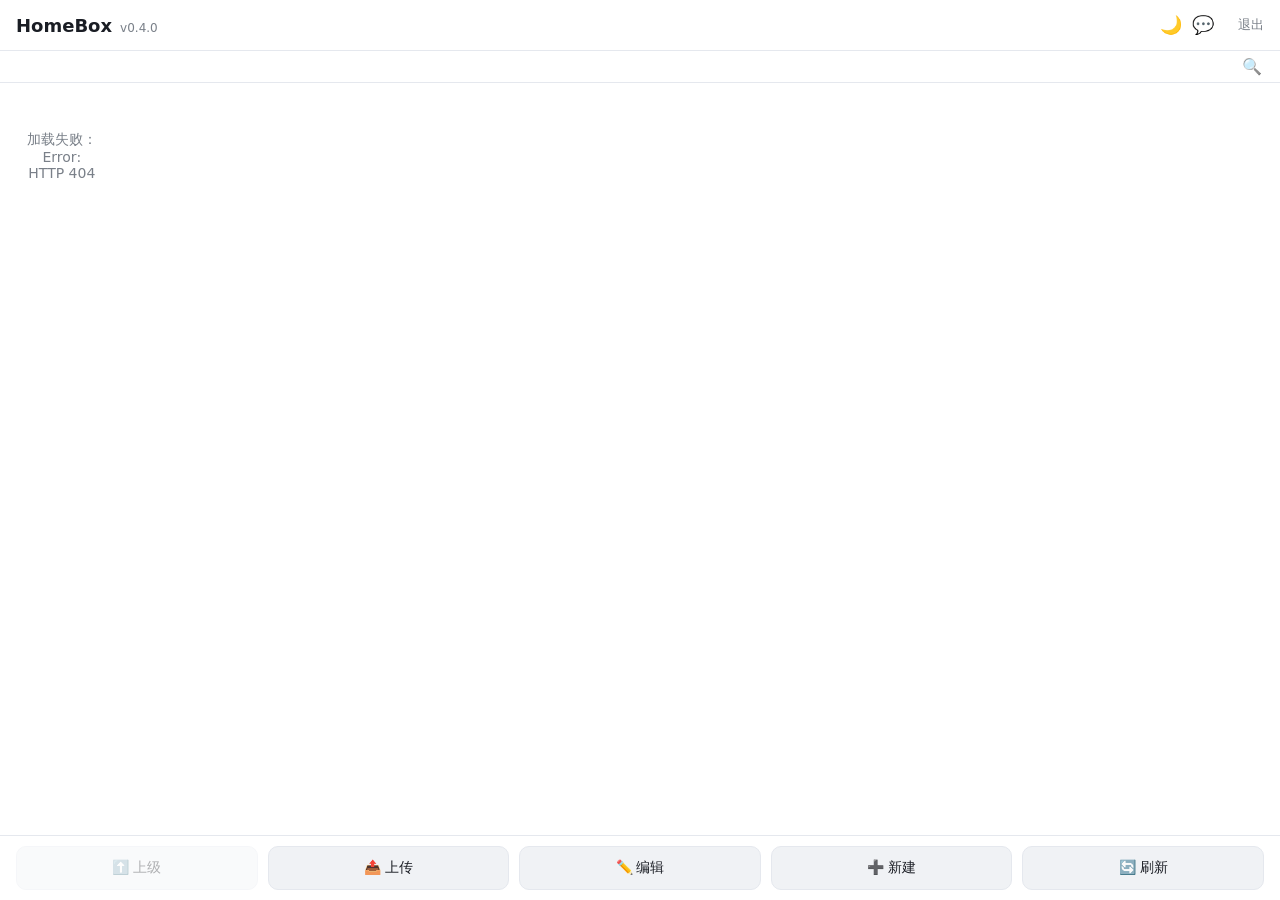
==== internal/web/static/index.html @ 58d92a97 "HomeBox v1.0.0：家庭文件服务首次发布 - 文件管理：浏览、上传、下载、新建、重命名、复制、移动、删除、回收站 - 搜索、在线文本编辑、隐藏文件夹 - 手机↔PC 文件传输助手（聊天），支" ====
<!DOCTYPE html>
<html lang="zh-CN">
<head>
  <meta charset="UTF-8">
  <meta name="viewport" content="width=device-width, initial-scale=1, viewport-fit=cover">
  <meta name="color-scheme" content="light dark">
  <link rel="icon" href="/icon.svg" type="image/svg+xml">
  <title>HomeBox</title>
  <script>
    (function () {
      try {
        if (localStorage.getItem('nas-theme') === 'dark') {
          document.documentElement.classList.add('dark');
          document.documentElement.style.colorScheme = 'dark';
        }
      } catch (e) {}
    })();
  </script>
  <style>
    :root {
      --bg: #ffffff;
      --panel: #ffffff;
      --panel-2: #f0f2f5;
      --text: #1a1d24;
      --muted: #7a8089;
      --accent: #2f6fe0;
      --border: #e5e8ee;
    }
    html.dark {
      --bg: #0f1115;
      --panel: #1a1d24;
      --panel-2: #22262f;
      --text: #e6e8ec;
      --muted: #9aa0ab;
      --accent: #4f8cff;
      --border: #2a2f3a;
    }
    * { box-sizing: border-box; }
    html, body {
      margin: 0;
      padding: 0;
      overflow-x: hidden;
      background: var(--bg);
      color: var(--text);
      font-family: -apple-system, "PingFang SC", "Microsoft YaHei", system-ui, sans-serif;
      -webkit-font-smoothing: antialiased;
    }
    .topbar {
      position: sticky;
      top: 0;
      display: flex;
      align-items: center;
      justify-content: space-between;
      padding: 14px 16px;
      background: var(--panel);
      border-bottom: 1px solid var(--border);
      z-index: 10;
    }
    .title { font-size: 18px; font-weight: 600; }
    .title-group { display: flex; align-items: baseline; gap: 8px; }
    .stats { font-size: 12px; color: var(--muted); }
    .topbar-right { display: flex; align-items: center; gap: 10px; }
    .theme-btn {
      background: transparent;
      border: none;
      font-size: 18px;
      cursor: pointer;
      padding: 0;
      -webkit-tap-highlight-color: transparent;
    }
    .logout-btn {
      background: transparent;
      border: none;
      color: var(--muted);
      font-size: 13px;
      cursor: pointer;
      padding: 0;
      margin-left: 14px;
      -webkit-tap-highlight-color: transparent;
    }
    .crumb-bar {
      display: flex;
      align-items: center;
      gap: 4px;
      padding: 0 12px 0 16px;
      background: var(--panel);
      border-bottom: 1px solid var(--border);
    }
    .breadcrumb {
      display: flex;
      align-items: center;
      flex-wrap: wrap;
      gap: 6px;
      padding: 10px 0;
      font-size: 14px;
      overflow-x: auto;
      white-space: nowrap;
      flex: 1;
      min-width: 0;
    }
    .search-toggle {
      background: transparent;
      border: none;
      font-size: 16px;
      color: var(--muted);
      cursor: pointer;
      padding: 6px;
      flex-shrink: 0;
      opacity: 0.7;
      -webkit-tap-highlight-color: transparent;
    }
    .search-toggle:active { opacity: 1; }
    .crumb { color: var(--accent); text-decoration: none; }
    .crumb-sep { color: var(--muted); }
    .list {
      display: grid;
      grid-template-columns: repeat(auto-fill, minmax(104px, 1fr));
      gap: 8px;
      padding: 8px;
      padding-bottom: calc(96px + env(safe-area-inset-bottom));
    }
    .toolbar {
      position: fixed;
      left: 0;
      right: 0;
      bottom: 0;
      display: flex;
      gap: 10px;
      padding: 10px 16px;
      padding-bottom: calc(10px + env(safe-area-inset-bottom));
      background: var(--panel);
      border-top: 1px solid var(--border);
      z-index: 10;
    }
    .tool-btn {
      flex: 1;
      padding: 12px 0;
      border: 1px solid var(--border);
      border-radius: 10px;
      background: var(--panel-2);
      color: var(--text);
      font-size: 14px;
      cursor: pointer;
      white-space: nowrap;
      -webkit-tap-highlight-color: transparent;
    }
    .tool-btn:active { opacity: 0.7; }
    .tool-btn:disabled { opacity: 0.35; }
    .tile {
      cursor: pointer;
      -webkit-tap-highlight-color: transparent;
      -webkit-touch-callout: none;
      -webkit-user-select: none;
      user-select: none;
    }
    .tile-thumb {
      position: relative;
      aspect-ratio: 1;
      border-radius: 8px;
      background: var(--panel-2);
      overflow: hidden;
      display: flex;
      align-items: center;
      justify-content: center;
      font-size: 34px;
    }
    .tile-img {
      position: absolute;
      inset: 0;
      width: 100%;
      height: 100%;
      object-fit: cover;
    }
    .tile-media {
      background: linear-gradient(100deg, var(--panel-2) 40%, var(--border) 50%, var(--panel-2) 60%);
      background-size: 200% 100%;
      animation: shimmer 1.4s infinite;
    }
    @keyframes shimmer {
      0% { background-position: 200% 0; }
      100% { background-position: -200% 0; }
    }
    .tile-badge {
      position: absolute;
      right: 4px;
      bottom: 4px;
      background: rgba(0, 0, 0, 0.55);
      color: #ffffff;
      font-size: 11px;
      border-radius: 4px;
      padding: 1px 5px;
      line-height: 1.2;
    }
    .tile-name {
      font-size: 12px;
      margin-top: 4px;
      overflow: hidden;
      text-overflow: ellipsis;
      white-space: nowrap;
      text-align: center;
      padding: 0 2px;
    }
    .empty { padding: 40px 16px; text-align: center; color: var(--muted); font-size: 14px; }
    .loading {
      position: fixed;
      top: 50%;
      left: 50%;
      transform: translate(-50%, -50%);
      background: var(--panel);
      border: 1px solid var(--border);
      color: var(--text);
      padding: 12px 20px;
      border-radius: 8px;
      font-size: 14px;
      box-shadow: 0 2px 12px rgba(0, 0, 0, 0.12);
      z-index: 30;
    }
    .hidden { display: none !important; }
    .preview {
      position: fixed;
      inset: 0;
      background: rgba(0, 0, 0, 0.9);
      display: flex;
      flex-direction: column;
      z-index: 60;
    }
    .preview-top {
      display: flex;
      align-items: center;
      justify-content: space-between;
      padding: 12px 16px;
    }
    .preview-name {
      flex: 1;
      min-width: 0;
      margin-right: 8px;
      font-size: 14px;
      color: #ffffff;
      overflow: hidden;
      text-overflow: ellipsis;
      white-space: nowrap;
    }
    .icon-btn {
      background: rgba(255, 255, 255, 0.2);
      color: #ffffff;
      border: none;
      text-decoration: none;
      border-radius: 50%;
      width: 32px;
      height: 32px;
      font-size: 16px;
      cursor: pointer;
      display: flex;
      align-items: center;
      justify-content: center;
    }
    .preview-actions { display: flex; align-items: center; gap: 8px; }
    .preview-body {
      position: relative;
      flex: 1;
      display: flex;
      align-items: center;
      justify-content: center;
      min-height: 0;
      overflow: hidden;
    }
    .gallery-viewport {
      position: absolute;
      inset: 0;
      overflow: hidden;
    }
    .gallery-layer {
      position: absolute;
      inset: 0;
      display: flex;
      align-items: center;
      justify-content: center;
      will-change: transform;
    }
    .preview-top, .nav-btn { transition: opacity 0.2s ease; }
    .chrome-hidden { opacity: 0; pointer-events: none; }
    .preview-media {
      max-width: 100%;
      max-height: 100%;
      object-fit: contain;
    }
    .preview-audio { width: 90%; }
    .preview-text {
      align-self: stretch;
      width: 100%;
      margin: 0;
      padding: 16px;
      overflow: auto;
      color: #e6e6e6;
      font-size: 13px;
      line-height: 1.6;
      white-space: pre-wrap;
      word-break: break-word;
      -webkit-overflow-scrolling: touch;
    }
    .preview-download {
      display: flex;
      flex-direction: column;
      align-items: center;
      gap: 16px;
    }
    .preview-download-icon { font-size: 56px; }
    .download-btn {
      display: inline-block;
      padding: 10px 28px;
      background: var(--accent);
      color: #ffffff;
      border-radius: 10px;
      text-decoration: none;
      font-size: 15px;
    }
    .nav-btn {
      position: absolute;
      top: 50%;
      transform: translateY(-50%);
      width: 40px;
      height: 40px;
      border-radius: 50%;
      border: none;
      background: rgba(255, 255, 255, 0.2);
      color: #ffffff;
      font-size: 26px;
      line-height: 1;
      cursor: pointer;
      z-index: 5;
      -webkit-tap-highlight-color: transparent;
    }
    .nav-prev { left: 8px; }
    .nav-next { right: 8px; }
    .top-btn {
      position: fixed;
      right: 16px;
      bottom: calc(96px + env(safe-area-inset-bottom));
      width: 44px;
      height: 44px;
      border-radius: 50%;
      border: 1px solid var(--border);
      background: var(--panel);
      color: var(--text);
      font-size: 20px;
      cursor: pointer;
      z-index: 15;
      box-shadow: 0 2px 8px rgba(0, 0, 0, 0.15);
      -webkit-tap-highlight-color: transparent;
    }
    /* 右滑返回上级目录 */
    #list { position: relative; z-index: 5; background: var(--bg); }
    .back-peek {
      position: fixed;
      inset: 0;
      z-index: 3;
      background: var(--bg);
      transform: translateX(-100%);
      overflow-y: auto;
      overscroll-behavior: contain;
    }
    .back-peek-head {
      position: sticky;
      top: 0;
      padding: 12px 16px;
      background: var(--panel);
      border-bottom: 1px solid var(--border);
      font-size: 14px;
      color: var(--muted);
      z-index: 1;
    }
    .upload-progress {
      position: fixed;
      top: 0;
      left: 0;
      right: 0;
      z-index: 25;
      background: var(--panel);
      border-bottom: 1px solid var(--border);
      padding: 10px 16px;
      box-shadow: 0 2px 12px rgba(0, 0, 0, 0.15);
    }
    .upload-progress-text { font-size: 13px; margin-bottom: 6px; color: var(--text); }
    .upload-progress-track { height: 4px; background: var(--panel-2); border-radius: 2px; overflow: hidden; }
    .upload-progress-bar { height: 100%; width: 0; background: var(--accent); transition: width 0.15s ease; }
    .edit-bar {
      position: fixed;
      left: 0;
      right: 0;
      bottom: 0;
      display: flex;
      align-items: center;
      gap: 8px;
      padding: 10px 16px;
      padding-bottom: calc(10px + env(safe-area-inset-bottom));
      background: var(--panel);
      border-top: 1px solid var(--border);
      z-index: 11;
      overflow-x: auto;
      -webkit-overflow-scrolling: touch;
    }
    .edit-count {
      flex: 0 0 auto;
      font-size: 14px;
      color: var(--muted);
      overflow: hidden;
      text-overflow: ellipsis;
      white-space: nowrap;
    }
    #move-hint, #copy-hint { flex: 1 1 auto; }
    .edit-btn {
      padding: 10px 14px;
      border: 1px solid var(--border);
      border-radius: 8px;
      background: var(--panel-2);
      color: var(--text);
      font-size: 14px;
      cursor: pointer;
      white-space: nowrap;
      flex-shrink: 0;
      -webkit-tap-highlight-color: transparent;
    }
    .edit-btn:active { opacity: 0.7; }
    .edit-btn:disabled { opacity: 0.35; }
    .edit-btn.danger { background: #d64545; border-color: #d64545; color: #fff; }
    .tile.selected .tile-thumb { box-shadow: inset 0 0 0 2px var(--accent); }
    .tile.selected .tile-thumb::after {
      content: '✓';
      position: absolute;
      left: 4px;
      top: 4px;
      width: 20px;
      height: 20px;
      border-radius: 50%;
      background: var(--accent);
      color: #fff;
      font-size: 12px;
      line-height: 20px;
      text-align: center;
    }
    .new-menu {
      position: fixed;
      inset: 0;
      z-index: 40;
      background: rgba(0, 0, 0, 0.4);
      display: flex;
      align-items: flex-end;
    }
    .new-sheet {
      width: 100%;
      background: var(--panel);
      border-radius: 14px 14px 0 0;
      padding: 8px 16px calc(16px + env(safe-area-inset-bottom));
      display: flex;
      flex-direction: column;
      gap: 4px;
    }
    .new-item {
      padding: 16px 8px;
      border: none;
      border-bottom: 1px solid var(--border);
      background: transparent;
      color: var(--text);
      font-size: 16px;
      text-align: left;
      cursor: pointer;
      -webkit-tap-highlight-color: transparent;
    }
    .new-item:last-child { border-bottom: none; }
    .new-cancel { text-align: center; color: var(--muted); }
    .search-overlay {
      position: fixed;
      inset: 0;
      z-index: 45;
      background: var(--bg);
      display: flex;
      flex-direction: column;
    }
    .search-head {
      display: flex;
      align-items: center;
      gap: 8px;
      padding: 12px 16px;
      padding-top: calc(12px + env(safe-area-inset-top));
      background: var(--panel);
      border-bottom: 1px solid var(--border);
    }
    .search-head input {
      flex: 1;
      padding: 10px 14px;
      border: 1px solid var(--border);
      border-radius: 10px;
      background: var(--panel-2);
      color: var(--text);
      font-size: 15px;
      outline: none;
      -webkit-appearance: none;
    }
    .search-cancel {
      border: none;
      background: transparent;
      color: var(--accent);
      font-size: 15px;
      padding: 0 4px;
      cursor: pointer;
      flex-shrink: 0;
      -webkit-tap-highlight-color: transparent;
    }
    .search-results-list {
      flex: 1;
      overflow-y: auto;
      -webkit-overflow-scrolling: touch;
    }
    .search-item {
      display: flex;
      align-items: center;
      gap: 10px;
      padding: 11px 16px;
      border-bottom: 1px solid var(--border);
      cursor: pointer;
      -webkit-tap-highlight-color: transparent;
    }
    .search-item:active { background: var(--panel-2); }
    .search-item:last-child { border-bottom: none; }
    .search-item-icon { font-size: 20px; flex: 0 0 auto; }
    .search-item-main { flex: 1; min-width: 0; }
    .search-item-name { font-size: 14px; overflow: hidden; text-overflow: ellipsis; white-space: nowrap; }
    .search-item-path { font-size: 12px; color: var(--muted); overflow: hidden; text-overflow: ellipsis; white-space: nowrap; }
    .search-item-arrow { color: var(--muted); font-size: 20px; flex: 0 0 auto; }
    .search-empty { padding: 22px 16px; text-align: center; color: var(--muted); font-size: 13px; }
    .tile.flash .tile-thumb { animation: flash-bg 1.8s ease; }
    @keyframes flash-bg {
      0% { background: var(--accent); }
      100% { background: var(--panel-2); }
    }
    .text-editor {
      position: fixed;
      inset: 0;
      z-index: 45;
      background: var(--bg);
      display: flex;
      flex-direction: column;
    }
    .text-editor-top {
      display: flex;
      align-items: center;
      gap: 10px;
      padding: 12px 16px;
      padding-top: calc(12px + env(safe-area-inset-top));
      background: var(--panel);
      border-bottom: 1px solid var(--border);
    }
    .text-editor-name {
      flex: 1;
      min-width: 0;
      font-size: 14px;
      overflow: hidden;
      text-overflow: ellipsis;
      white-space: nowrap;
    }
    .text-editor-save {
      border: none;
      background: var(--accent);
      color: #fff;
      padding: 8px 18px;
      border-radius: 8px;
      font-size: 14px;
      cursor: pointer;
      -webkit-tap-highlight-color: transparent;
    }
    .text-editor-area {
      flex: 1;
      width: 100%;
      border: none;
      outline: none;
      resize: none;
      padding: 14px 16px;
      background: var(--bg);
      color: var(--text);
      font-family: ui-monospace, "SF Mono", "Consolas", "Menlo", monospace;
      font-size: 13px;
      line-height: 1.6;
      -webkit-overflow-scrolling: touch;
    }
    /* —— 对话（文件传输助手） —— */
    .chat {
      position: fixed;
      inset: 0;
      z-index: 46;
      background: var(--bg);
      display: flex;
      flex-direction: column;
    }
    .chat-top {
      display: flex;
      align-items: center;
      gap: 10px;
      padding: 12px 16px;
      padding-top: calc(12px + env(safe-area-inset-top));
      background: var(--panel);
      border-bottom: 1px solid var(--border);
    }
    .chat-peer-name {
      flex: 1;
      min-width: 0;
      font-size: 15px;
      font-weight: 600;
      overflow: hidden;
      text-overflow: ellipsis;
      white-space: nowrap;
    }
    .chat-msgs {
      flex: 1;
      overflow-y: auto;
      -webkit-overflow-scrolling: touch;
      padding: 12px 12px 8px;
      display: flex;
      flex-direction: column;
      gap: 10px;
    }
    .chat-msg { display: flex; flex-direction: column; max-width: 78%; }
    .chat-msg.me { align-self: flex-end; align-items: flex-end; }
    .chat-msg.peer { align-self: flex-start; align-items: flex-start; }
    .chat-sender { font-size: 11px; color: var(--muted); margin-bottom: 3px; }
    .chat-bubble {
      padding: 8px 12px;
      border-radius: 14px;
      background: var(--panel-2);
      font-size: 14px;
      line-height: 1.5;
      word-break: break-word;
      white-space: pre-wrap;
    }
    .chat-msg.me .chat-bubble { background: var(--accent); color: #fff; }
    .chat-file {
      display: flex;
      align-items: center;
      gap: 8px;
      padding: 8px 12px;
      border-radius: 12px;
      background: var(--panel-2);
      color: var(--text);
      text-decoration: none;
      font-size: 13px;
      max-width: 100%;
    }
    .chat-msg.me .chat-file { background: var(--accent); color: #fff; }
    .chat-img { max-width: 200px; max-height: 240px; border-radius: 12px; display: block; }
    .chat-video { max-width: 220px; max-height: 260px; border-radius: 12px; display: block; }
    .chat-time { font-size: 10px; color: var(--muted); margin-top: 2px; }
    .chat-composer {
      display: flex;
      align-items: center;
      gap: 8px;
      padding: 8px 12px;
      padding-bottom: calc(8px + env(safe-area-inset-bottom));
      background: var(--panel);
      border-top: 1px solid var(--border);
    }
    .chat-composer input {
      flex: 1;
      min-width: 0;
      padding: 10px 12px;
      border: 1px solid var(--border);
      border-radius: 20px;
      background: var(--panel-2);
      color: var(--text);
      font-size: 15px;
      outline: none;
      -webkit-appearance: none;
    }
    .chat-send {
      border: none;
      background: var(--accent);
      color: #fff;
      padding: 9px 16px;
      border-radius: 18px;
      font-size: 14px;
      cursor: pointer;
      flex-shrink: 0;
      -webkit-tap-highlight-color: transparent;
    }
    .chat-add {
      border: 1px solid var(--border);
      background: var(--panel-2);
      color: var(--text);
      border-radius: 50%;
      width: 34px;
      height: 34px;
      font-size: 18px;
      cursor: pointer;
      flex-shrink: 0;
      display: flex;
      align-items: center;
      justify-content: center;
      -webkit-tap-highlight-color: transparent;
    }
  </style>
</head>
<body>
  <header class="topbar">
    <div class="title-group">
      <div class="title">HomeBox</div>
      <div id="stats" class="stats">v0.4.0</div>
    </div>
    <div class="topbar-right">
      <button id="theme-toggle" class="theme-btn" aria-label="切换深色模式">🌙</button>
      <button id="btn-chat" class="theme-btn" aria-label="对话">💬</button>
      <button id="btn-sleep" class="theme-btn hidden" aria-label="睡眠">💤</button>
      <button id="btn-logout" class="logout-btn" aria-label="退出登录">退出</button>
    </div>
  </header>

  <div class="crumb-bar">
    <nav id="breadcrumb" class="breadcrumb"></nav>
    <button id="search-toggle" class="search-toggle" aria-label="搜索">🔍</button>
  </div>

  <div id="search-overlay" class="search-overlay hidden">
    <div class="search-head">
      <input id="search-input" type="search" placeholder="搜索文件或文件夹…" autocomplete="off" enterkeyhint="search">
      <button id="search-cancel" class="search-cancel">取消</button>
    </div>
    <div id="search-results" class="search-results-list"></div>
  </div>

  <main id="list" class="list"></main>

  <div id="back-peek" class="back-peek">
    <div id="back-peek-head" class="back-peek-head"></div>
    <div id="back-peek-list" class="list"></div>
  </div>

  <div id="preview" class="preview hidden">
    <div id="preview-top" class="preview-top">
      <span id="preview-name" class="preview-name"></span>
      <div class="preview-actions">
        <a id="preview-download" class="icon-btn" download aria-label="下载">
          <svg width="16" height="16" viewBox="0 0 24 24" fill="none" stroke="currentColor" stroke-width="2" stroke-linecap="round" stroke-linejoin="round"><path d="M21 15v4a2 2 0 0 1-2 2H5a2 2 0 0 1-2-2v-4"/><polyline points="7 10 12 15 17 10"/><line x1="12" y1="15" x2="12" y2="3"/></svg>
        </a>
        <button id="preview-fullscreen" class="icon-btn hidden" aria-label="全屏">
          <svg width="16" height="16" viewBox="0 0 24 24" fill="none" stroke="currentColor" stroke-width="2" stroke-linecap="round" stroke-linejoin="round"><path d="M8 3H5a2 2 0 0 0-2 2v3M16 3h3a2 2 0 0 1 2 2v3M8 21H5a2 2 0 0 1-2-2v-3M16 21h3a2 2 0 0 0 2-2v-3"/></svg>
        </button>
        <button id="preview-close" class="icon-btn" aria-label="关闭">✕</button>
      </div>
    </div>
    <div id="preview-body" class="preview-body"></div>
    <button id="preview-prev" class="nav-btn nav-prev hidden" aria-label="上一个">‹</button>
    <button id="preview-next" class="nav-btn nav-next hidden" aria-label="下一个">›</button>
  </div>

  <div id="loading" class="loading hidden">加载中…</div>

  <button id="btn-top" class="top-btn hidden" aria-label="回到顶部">↑</button>

  <nav id="toolbar" class="toolbar">
    <button id="btn-up" class="tool-btn" aria-label="上级目录" disabled>⬆️ 上级</button>
    <button id="btn-upload" class="tool-btn" aria-label="上传">📤 上传</button>
    <button id="btn-edit" class="tool-btn" aria-label="编辑">✏️ 编辑</button>
    <button id="btn-new" class="tool-btn" aria-label="新建">➕ 新建</button>
    <button id="btn-refresh" class="tool-btn" aria-label="刷新">🔄 刷新</button>
  </nav>

  <div id="edit-bar" class="edit-bar hidden">
    <button id="edit-select-all" class="edit-btn">全选</button>
    <div id="edit-count" class="edit-count">已选 0 项</div>
    <button id="edit-rename" class="edit-btn" disabled>✏️ 重命名</button>
    <button id="edit-copy" class="edit-btn" disabled>📋 复制</button>
    <button id="edit-text" class="edit-btn" disabled>✍️ 编辑</button>
    <button id="edit-hide" class="edit-btn hidden" disabled>🙈 隐藏</button>
    <button id="edit-move" class="edit-btn" disabled>📦 移动</button>
    <button id="edit-delete" class="edit-btn danger" disabled>🗑 删除</button>
    <button id="edit-cancel" class="edit-btn">取消</button>
  </div>

  <div id="move-bar" class="edit-bar hidden">
    <div id="move-hint" class="edit-count"></div>
    <button id="move-here" class="edit-btn">📥 移动到此处</button>
    <button id="move-cancel" class="edit-btn">取消</button>
  </div>

  <div id="copy-bar" class="edit-bar hidden">
    <div id="copy-hint" class="edit-count"></div>
    <button id="copy-here" class="edit-btn">📋 复制到此处</button>
    <button id="copy-cancel" class="edit-btn">取消</button>
  </div>

  <input id="file-input" type="file" multiple accept="image/*,video/*" hidden>

  <div id="upload-progress" class="upload-progress hidden">
    <div id="upload-text" class="upload-progress-text"></div>
    <div class="upload-progress-track"><div id="upload-bar" class="upload-progress-bar"></div></div>
  </div>

  <div id="new-menu" class="new-menu hidden">
    <div class="new-sheet">
      <button id="new-folder" class="new-item">📁 新建文件夹</button>
      <button id="new-file" class="new-item">📄 新建文本文件</button>
      <button id="new-cancel" class="new-item new-cancel">取消</button>
    </div>
  </div>

  <div id="text-editor" class="text-editor hidden">
    <div class="text-editor-top">
      <button id="text-editor-cancel" class="icon-btn" aria-label="关闭" style="background:var(--panel-2);color:var(--text)">✕</button>
      <span id="text-editor-name" class="text-editor-name"></span>
      <button id="text-editor-save" class="text-editor-save">保存</button>
    </div>
    <textarea id="text-editor-area" class="text-editor-area" spellcheck="false"></textarea>
  </div>

  <div id="chat" class="chat hidden">
    <div class="chat-top">
      <button id="chat-close" class="chat-add" aria-label="关闭">✕</button>
      <span id="chat-peer" class="chat-peer-name">HomeBox</span>
    </div>
    <div id="chat-msgs" class="chat-msgs"></div>
    <div class="chat-composer">
      <button id="chat-add" class="chat-add" aria-label="发送文件">＋</button>
      <input id="chat-input" type="text" placeholder="发送给 HomeBox…" autocomplete="off">
      <button id="chat-send" class="chat-send">发送</button>
    </div>
    <input id="chat-file-input" type="file" multiple accept="image/*,video/*,*/*" hidden>
  </div>

  <script src="app.js"></script>
</body>
</html>
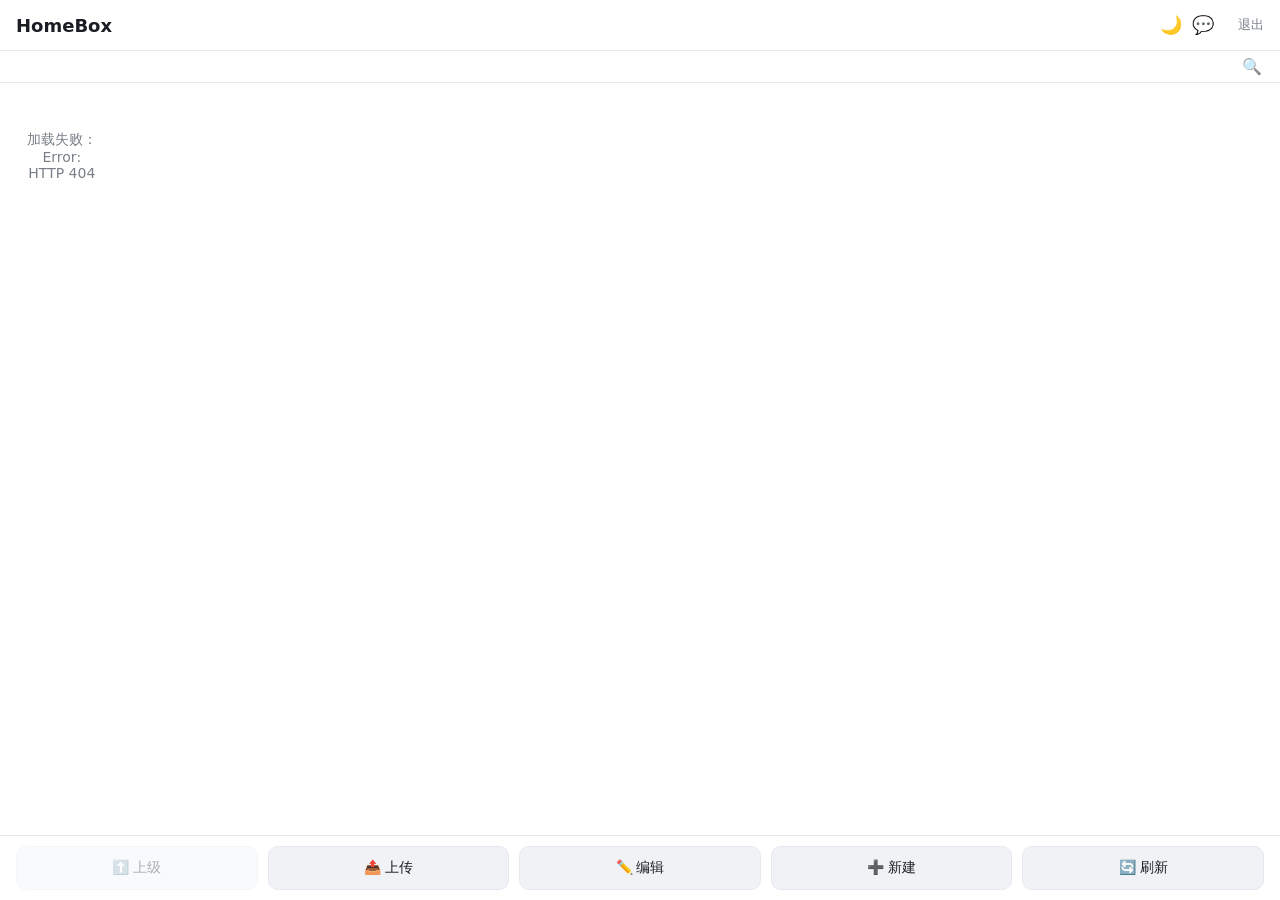
==== commit 15664cb1: "文件传输助手：修复大量照片后页面卡死，并优化传输链路 - 对话图片改用缩略图 + 懒加载，打开只加载最近一页（手机 150 条 / 管理面板 200 条），   修复 iOS 在数千张照片后内存耗尽、" ====
--- a/internal/web/static/index.html
+++ b/internal/web/static/index.html
@@ -609,6 +609,18 @@
       text-overflow: ellipsis;
       white-space: nowrap;
     }
+    .chat-more {
+      align-self: center;
+      margin: 8px 0 0;
+      padding: 5px 14px;
+      font-size: 12px;
+      color: var(--muted);
+      background: var(--panel);
+      border: 1px solid var(--border);
+      border-radius: 999px;
+      cursor: pointer;
+    }
+    .chat-more:active { opacity: .6; }
     .chat-msgs {
       flex: 1;
       overflow-y: auto;
@@ -701,7 +713,7 @@
   <header class="topbar">
     <div class="title-group">
       <div class="title">HomeBox</div>
-      <div id="stats" class="stats">v0.4.0</div>
+      <div id="stats" class="stats"></div>
     </div>
     <div class="topbar-right">
       <button id="theme-toggle" class="theme-btn" aria-label="切换深色模式">🌙</button>
@@ -814,6 +826,7 @@
       <button id="chat-close" class="chat-add" aria-label="关闭">✕</button>
       <span id="chat-peer" class="chat-peer-name">HomeBox</span>
     </div>
+    <button id="chat-more" class="chat-more hidden">加载更早的消息</button>
     <div id="chat-msgs" class="chat-msgs"></div>
     <div class="chat-composer">
       <button id="chat-add" class="chat-add" aria-label="发送文件">＋</button>
